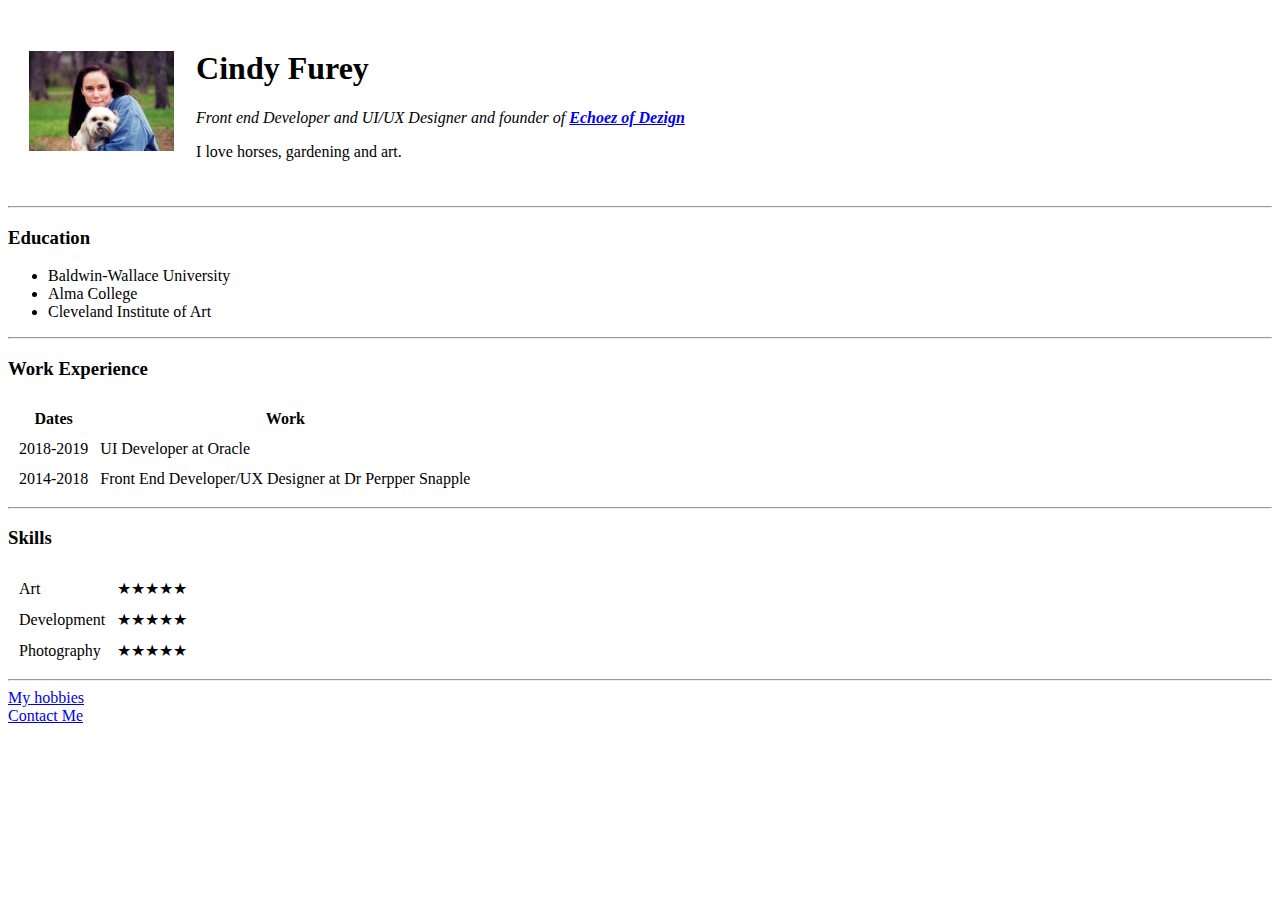
==== index.html @ c05f366c "Add initial cv website files" ====
<!DOCTYPE html>
<html lang="en" dir="ltr">

<head>
  <meta charset="utf-8">
  <title>Cindy's Personal Site</title>
</head>

<body>
  <table cellspacing="20">
    <tr>
      <td><img src="images/smokeyme.jpg" height="100px" alt="Cindy's photo" /></td>
      <td>
        <h1>Cindy Furey</h1>
        <p>
          <em>Front end Developer and UI/UX Designer and founder of <strong><a href="http://echoezofdezign.com/echoez/index.html">Echoez of Dezign</a></strong></em>
        </p>
        <p>
          I love horses, gardening and art.
        </p>
    </td>
    </tr>
  </table>

  <hr />
  <h3>Education</h3>
  <ul>
    <li>
      Baldwin-Wallace University
    </li>
    <li>
      Alma College
    </li>
    <li>
      Cleveland Institute of Art
    </li>
  </ul>
  <hr>
  <h3>Work Experience</h3>
  <table cellspacing="10">
    <thead>
      <tr>
        <th>Dates</th>
        <th>Work</th>
      </tr>
    </thead>
    <tbody>
      <tr>
        <td>2018-2019</td>
        <td>UI Developer at Oracle</td>
      </tr>
      <tr>
        <td>2014-2018</td>
        <td>Front End Developer/UX Designer at Dr Perpper Snapple</td>
      </tr>
    </tbody>
    <tfoot>
    </tfoot>
  </table>
  <hr>
  <h3>Skills</h3>
  <table cellspacing="10">
    <tr>
      <td>Art</td>
      <td>★★★★★</td>
    </tr>
    <tr>
      <td>Development</td>
      <td>★★★★★</td>
    </tr>
    <tr>
      <td>Photography</td>
      <td>★★★★★</td>
    </tr>
  </table>
  <hr />
  <a href="hobbies.html">My hobbies</a><br>
  <a href="contact.html">Contact Me</a>
  <br>
</body>

</html>
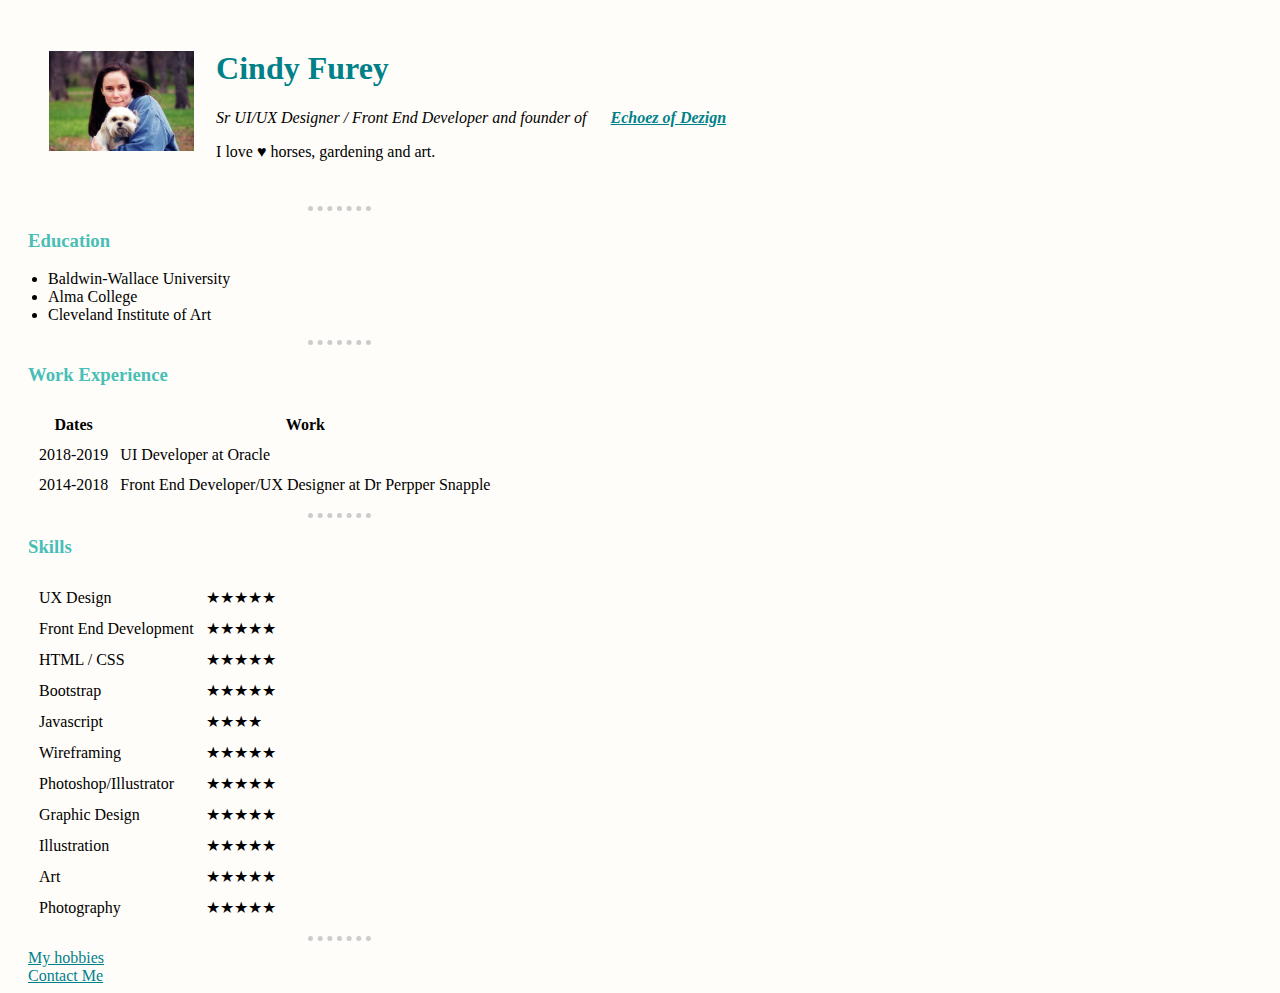
==== commit 3732782f: "Revised CV" ====
--- a/index.html
+++ b/index.html
@@ -4,6 +4,8 @@
 <head>
   <meta charset="utf-8">
   <title>Cindy's Personal Site</title>
+  <link rel="stylesheet" href="css/styles.css">
+
 </head>
 
 <body>
@@ -13,10 +15,10 @@
       <td>
         <h1>Cindy Furey</h1>
         <p>
-          <em>Front end Developer and UI/UX Designer and founder of <strong><a href="http://echoezofdezign.com/echoez/index.html">Echoez of Dezign</a></strong></em>
+          <em>Sr UI/UX Designer / Front End Developer and founder of <strong><a href="http://echoezofdezign.com/echoez/index.html">Echoez of Dezign</a></strong></em>
         </p>
         <p>
-          I love horses, gardening and art.
+          I love ♥ horses, gardening and art.
         </p>
     </td>
     </tr>
@@ -61,11 +63,43 @@
   <h3>Skills</h3>
   <table cellspacing="10">
     <tr>
-      <td>Art</td>
+      <td>UX Design</td>
       <td>★★★★★</td>
     </tr>
     <tr>
-      <td>Development</td>
+      <td>Front End Development</td>
+      <td>★★★★★</td>
+    </tr>
+    <tr>
+      <td>HTML / CSS</td>
+      <td>★★★★★</td>
+    </tr>
+    <tr>
+      <td>Bootstrap</td>
+      <td>★★★★★</td>
+    </tr>
+    <tr>
+      <td>Javascript</td>
+      <td>★★★★</td>
+    </tr>
+    <tr>
+      <td>Wireframing</td>
+      <td>★★★★★</td>
+    </tr>
+    <tr>
+      <td>Photoshop/Illustrator</td>
+      <td>★★★★★</td>
+    </tr>
+    <tr>
+      <td>Graphic Design</td>
+      <td>★★★★★</td>
+    </tr>
+    <tr>
+      <td>Illustration</td>
+      <td>★★★★★</td>
+    </tr>
+    <tr>
+      <td>Art</td>
       <td>★★★★★</td>
     </tr>
     <tr>
--- a/css/styles.css
+++ b/css/styles.css
@@ -0,0 +1,30 @@
+body {
+  background-color: #fffdf9;
+}
+
+h1 {
+  color: #00818a;
+}
+
+h3 {
+  margin-left: 20px;
+  color: #49beb7;
+}
+
+hr {
+  margin-left: 300px;
+  border-style: none;
+  border-top-style: dotted;
+  border-color: #ccc;
+  border-width: 5px;
+  width: 5%;
+}
+
+table {
+  margin-left: 20px;
+}
+
+a {
+  margin: 20px;
+  color: #00818a;
+}
